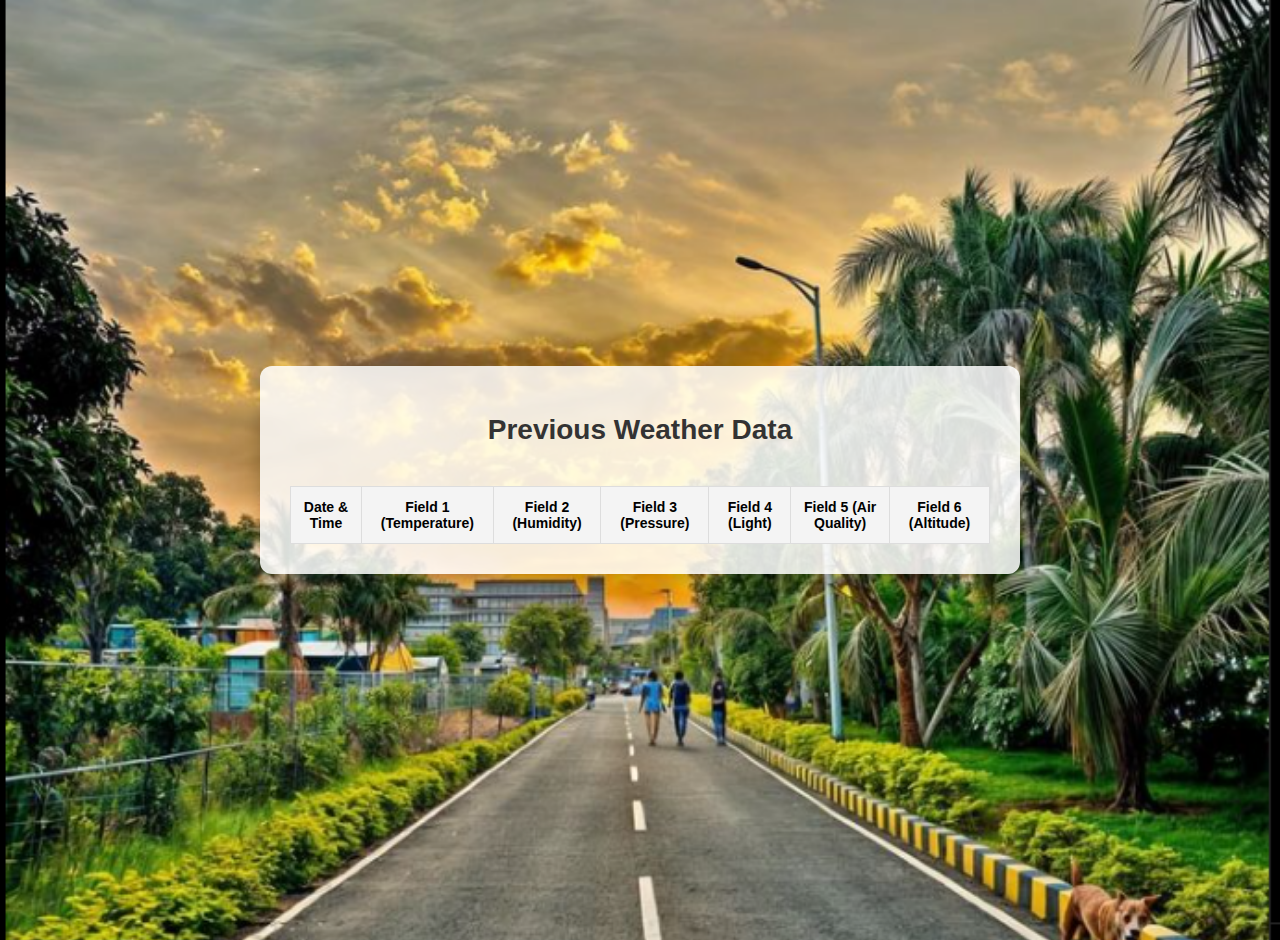
==== back.html @ 6cd8df88 "Add files via upload" ====
<!DOCTYPE html>
<html lang="en">
<head>
  <meta charset="UTF-8">
  <meta name="viewport" content="width=device-width, initial-scale=1.0">
  <title>Weather Monitoring System - Previous Data</title>
  <style>
    /* Basic styling */
body {
  font-family: 'Arial', sans-serif;
  background: url('3.png') no-repeat center center fixed; 
  background-size: cover;
  display: flex;
  justify-content: center;
  align-items: center;
  height: 100vh;
  margin: 0;
  padding: 20px;
}

.container {
  background: rgba(255, 255, 255, 0.85);
  padding: 30px;
  border-radius: 12px;
  box-shadow: 0 8px 16px rgba(0, 0, 0, 0.2);
  text-align: center;
  width: 100%;
  max-width: 700px;
  overflow-x: auto;
}

h1 {
  font-size: 28px;
  margin-bottom: 20px;
  color: #333;
}

table {
  width: 100%;
  border-collapse: collapse;
  margin-top: 20px;
}

table, th, td {
  border: 1px solid #ddd;
}

th, td {
  padding: 12px;
  text-align: center;
  font-size: 14px;
}

th {
  background-color: #f4f4f4;
}

tr:hover {
  background-color: #f1f1f1;
}

/* Responsive Design */
@media (max-width: 768px) {
  body {
    padding: 10px;
  }

  .container {
    padding: 20px;
    max-width: 100%;  /* Allow container to fill the screen */
  }

  h1 {
    font-size: 24px;
  }

  th, td {
    padding: 8px;
    font-size: 12px;
  }

  /* Improve background image scaling on tablets */
  body {
    background-size: contain;
    background-attachment: scroll;  /* Allow background to move on scroll */
  }
}

@media (max-width: 480px) {
  h1 {
    font-size: 20px;
  }

  th, td {
    padding: 6px;
    font-size: 10px;
  }

  table {
    font-size: 10px;
  }

  /* Allow more space for content on small screens */
  .container {
    padding: 15px;
  }

  /* Improve background image scaling on smaller devices */
  body {
    background-size: cover;
    background-attachment: scroll;
  }
}

/* Ensures the table is scrollable horizontally on smaller screens */
.table-container {
  overflow-x: auto;
}
</style>
  <script>
    // Function to fetch previous data from ThingSpeak
    function fetchPreviousData() {
      const channelID = '2680124';  // Your ThingSpeak Channel ID
      const results = 5;            // Number of previous results to fetch
      const url = `https://api.thingspeak.com/channels/${2680124}/feeds.json?results=${results}`;

      // Fetch data from ThingSpeak API
      fetch(url)
        .then(response => response.json())
        .then(data => {
          const feeds = data.feeds; // Get all the fetched feeds (data points)
          let tableRows = '';

          // Loop through each feed and create table rows for each field
          feeds.forEach(feed => {
            tableRows += `
              <tr>
                <td>${feed.created_at}</td>
                <td>${feed.field1 || 'N/A'}</td>
                <td>${feed.field2 || 'N/A'}</td>
                <td>${feed.field3 || 'N/A'}</td>
                <td>${feed.field4 || 'N/A'}</td>
                <td>${feed.field5 || 'N/A'}</td>
                <td>${feed.field6 || 'N/A'}</td>
              </tr>
            `;
          });

          // Insert the rows into the table body
          document.getElementById('dataTableBody').innerHTML = tableRows;
        })
        .catch(error => {
          console.error("Error fetching previous data:", error);
        });
    }

    // Fetch previous data when the page loads
    window.onload = function() {
      fetchPreviousData();
    };
  </script>
</head>
<body>
  <div class="container">
    <h1>Previous Weather Data</h1>

    <!-- Responsive Table Wrapper -->
    <div class="table-container">
      <table id="dataTable">
        <thead>
          <tr>
            <th>Date & Time</th>
            <th>Field 1 (Temperature)</th>
            <th>Field 2 (Humidity)</th>
            <th>Field 3 (Pressure)</th>
            <th>Field 4 (Light)</th>
            <th>Field 5 (Air Quality)</th>
            <th>Field 6 (Altitude)</th>
          </tr>
        </thead>
        <tbody id="dataTableBody">
          <!-- Data will be inserted here by JavaScript -->
        </tbody>
      </table>
    </div>
  </div>
</body>
</html>
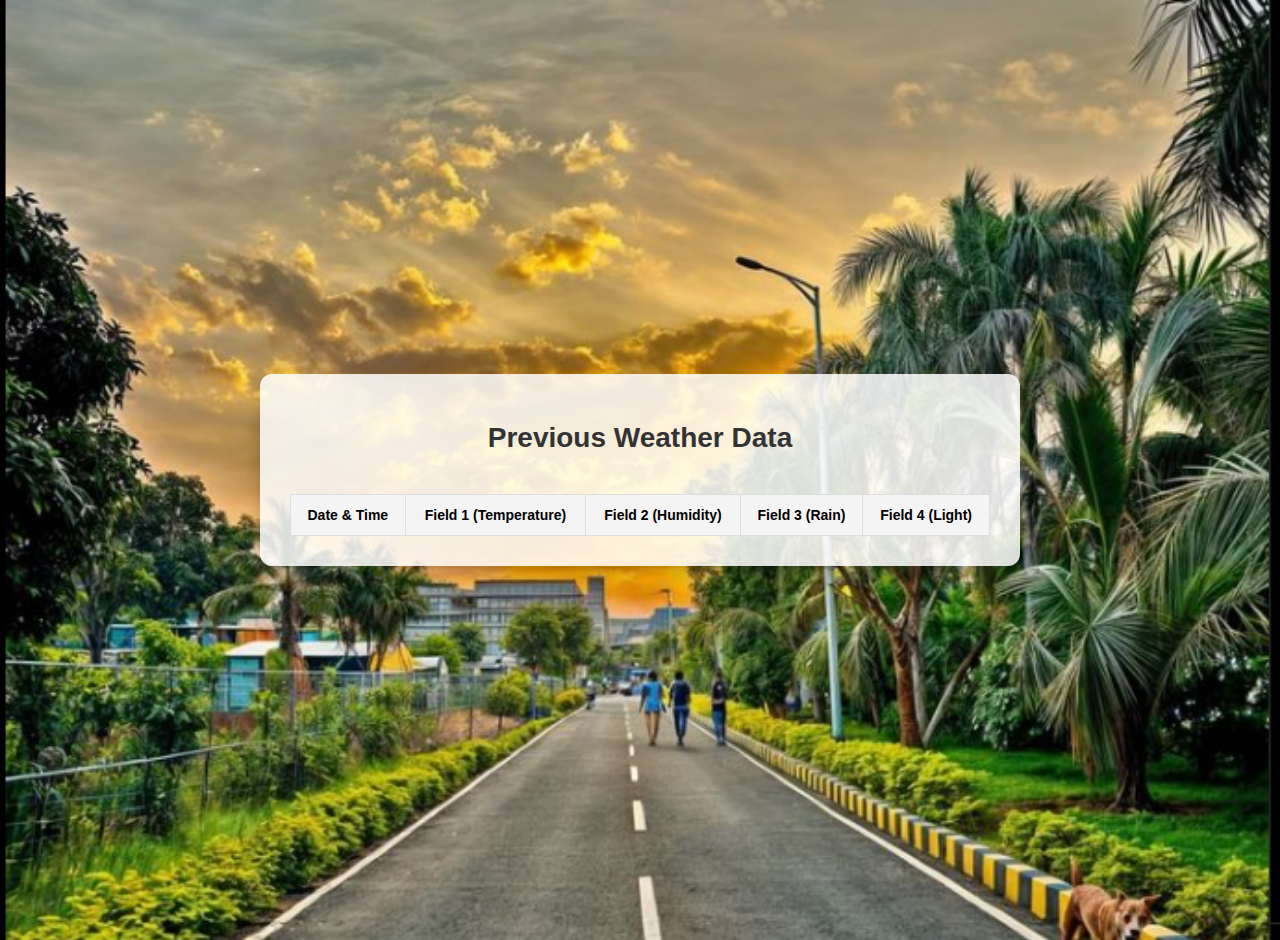
==== commit e32a52ee: "Add files via upload" ====
--- a/back.html
+++ b/back.html
@@ -120,9 +120,9 @@
   <script>
     // Function to fetch previous data from ThingSpeak
     function fetchPreviousData() {
-      const channelID = '2680124';  // Your ThingSpeak Channel ID
+      const channelID = '2911177';  // Your ThingSpeak Channel ID
       const results = 5;            // Number of previous results to fetch
-      const url = `https://api.thingspeak.com/channels/${2680124}/feeds.json?results=${results}`;
+      const url = `https://api.thingspeak.com/channels/${2911177}/feeds.json?results=${results}`;
 
       // Fetch data from ThingSpeak API
       fetch(url)
@@ -140,8 +140,6 @@
                 <td>${feed.field2 || 'N/A'}</td>
                 <td>${feed.field3 || 'N/A'}</td>
                 <td>${feed.field4 || 'N/A'}</td>
-                <td>${feed.field5 || 'N/A'}</td>
-                <td>${feed.field6 || 'N/A'}</td>
               </tr>
             `;
           });
@@ -172,10 +170,8 @@
             <th>Date & Time</th>
             <th>Field 1 (Temperature)</th>
             <th>Field 2 (Humidity)</th>
-            <th>Field 3 (Pressure)</th>
+            <th>Field 3 (Rain)</th>
             <th>Field 4 (Light)</th>
-            <th>Field 5 (Air Quality)</th>
-            <th>Field 6 (Altitude)</th>
           </tr>
         </thead>
         <tbody id="dataTableBody">
